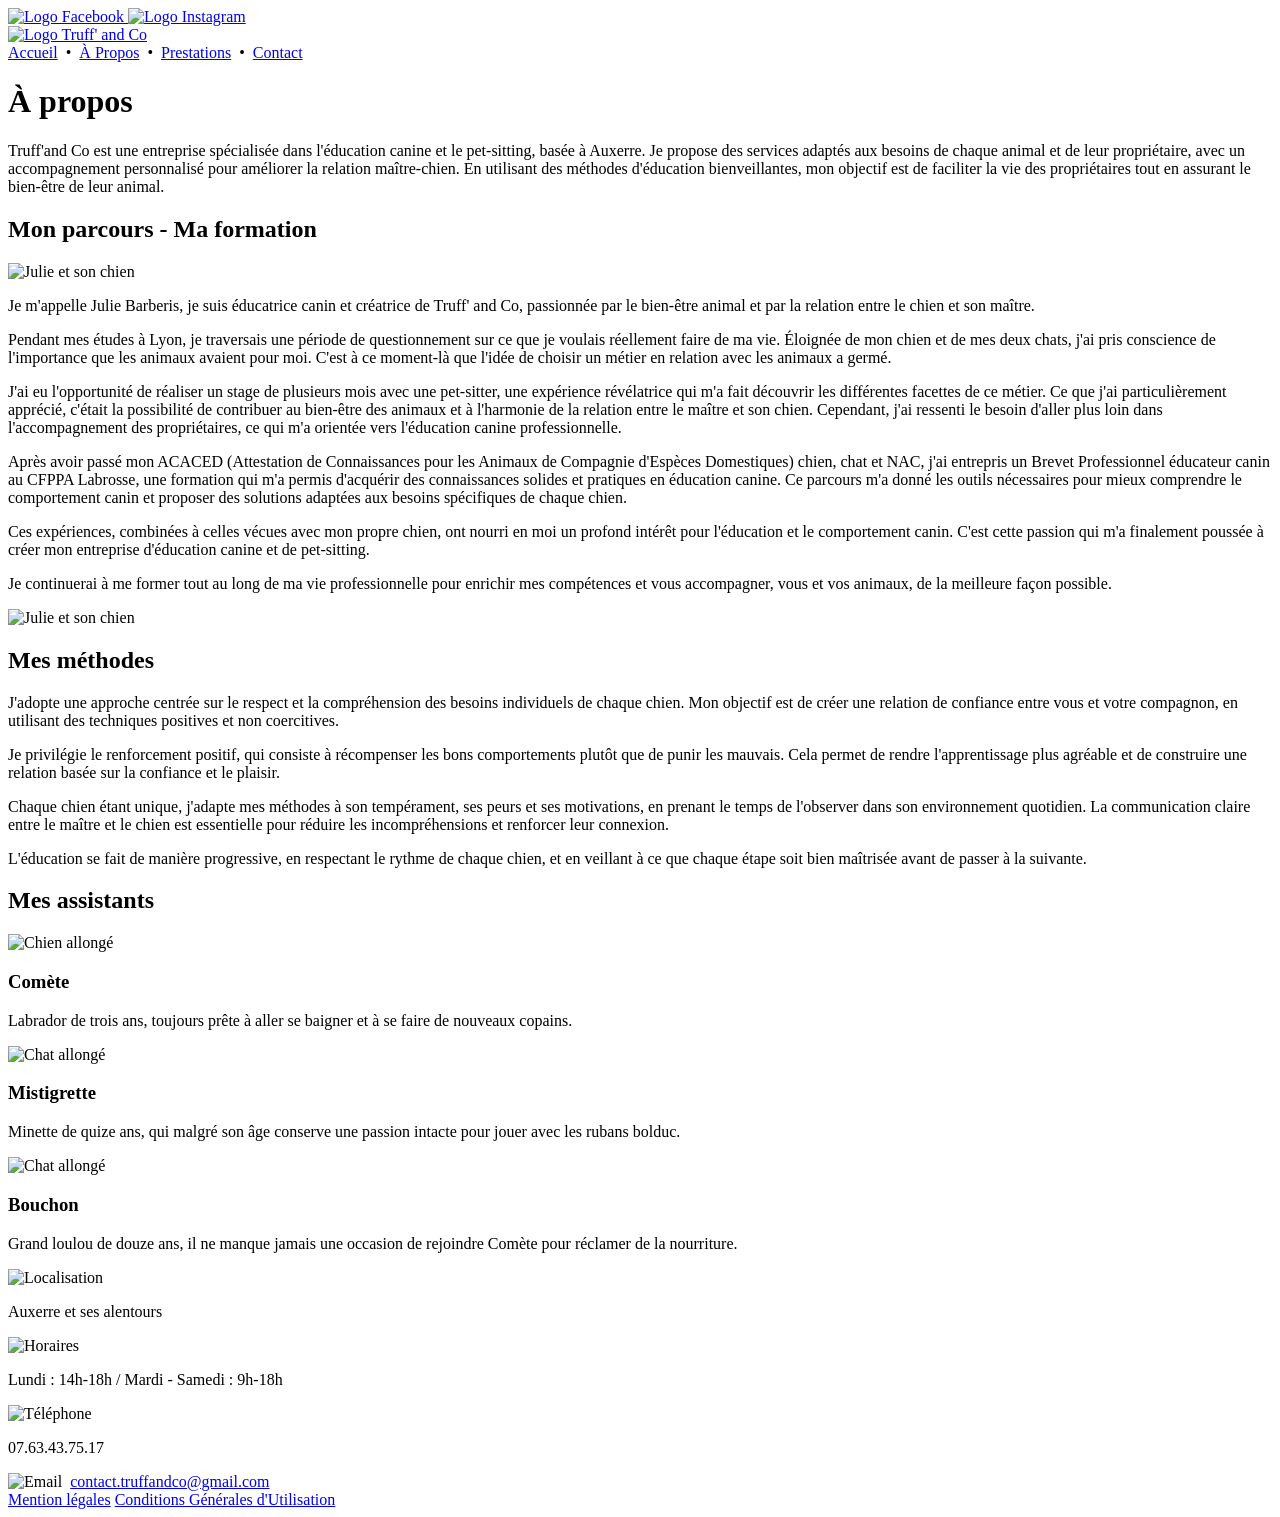
==== apropos.html @ 9f046be6 "Fix formatting" ====
<!DOCTYPE html>
<html class="content-center flex flex-column items-center w-100" lang="fr">

<head>
	<meta charset="utf-8">
	<meta name="viewport" content="width=device-width, initial-scale=1.0">
	<meta name="description" content="Découvrez le parcours et les méthodes
				      d'éducation canine de Truff' and Co. Passionnée par le bien-être des
				      animaux, notre experte propose des solutions adaptées aux besoins de
				      chaque chien, en privilégiant le respect et le renforcement positif à
				      Auxerre et ses alentours.">
	<meta name="msapplication-TileColor" content="#fff9e1">
	<meta name="msapplication-config" content="/assets/favicon/browserconfig.xml">
	<meta name="theme-color" content="#fff9e1">
	<link rel="apple-touch-icon" sizes="180x180" href="/assets/favicon/apple-touch-icon.png">
	<link rel="icon" type="image/png" sizes="32x32" href="/assets/favicon/favicon-32x32.png">
	<link rel="icon" type="image/png" sizes="16x16" href="/assets/favicon/favicon-16x16.png">
	<link rel="manifest" href="/assets/favicon/site.webmanifest">
	<link rel="shortcut icon" href="/assets/favicon/favicon.ico">
	<link rel="stylesheet" href="./stylesheet.css">
	<link rel="preload" href="/assets/images/bg_yellow.webp" as="image" type="image/webp">
	<link rel="preload" href="/assets/fonts/Chewy/Chewy-Regular.woff2" as="font" type="font/woff2" crossorigin>
	<link rel="preload" href="/assets/fonts/Lato/Lato-Regular.woff2" as="font" type="font/woff2" crossorigin>
	<title>À propos - Truff' and Co</title>
</head>

<body class="bg-gin-fizz content-center f5 flex flex-column hemlock items-center lato mw9 pv3 w-70-ns w-90">

	<header class="content-center flex flex-column items-center w-100">

		<div class="content-center flex flex-column items-center w-100">
			<div class="content-between flex self-end">
				<a class="dib" href="https://www.facebook.com/people/Truff-and-Co/61560424950646/">
					<img class="aspect-ratio--1x1 flt-hemlock mh1 w2" src="./assets/icons/facebook.svg" alt="Logo Facebook">
				</a>
				<a class="dib" href="https://www.instagram.com/truff_and_co/">
					<img class="aspect-ratio--1x1 flt-hemlock mh1 w2" src="./assets/icons/instagram.svg" alt="Logo Instagram">
				</a>
			</div>

			<a class="di" href="/">
				<img class="aspect-ratio--1x1 mv3 w--12" src="./assets/images/logo.webp" alt="Logo Truff' and Co">
			</a>
		</div>

		<nav class="bt flex justify-between mb4 pt3">
			<a href="/" class="f4-ns f5 hemlock link ph1 ph3-ns underline-hover">Accueil</a>
			&nbsp;&bull;&nbsp;
			<a href="./apropos.html" class="f4-ns f5 hemlock link ph1 ph3-ns underline underline-hover">À&nbsp;Propos</a>
			&nbsp;&bull;&nbsp;
			<a href="./prestations.html" class="f4-ns f5 hemlock link ph1 ph3-ns underline-hover">Prestations</a>
			&nbsp;&bull;&nbsp;
			<a href="./contact.html" class="f4-ns f5 hemlock link ph1 ph3-ns underline-hover">Contact</a>
		</nav>

	</header>

	<main class="flex flex-column items-center justify-center w-100">

		<div class="flex flex-column items-center justify-center w-100 w-75-ns">

			<h1 class="chewy f1-ns f2 lh-title normal tc">À propos</h1>

			<p class="f4-ns f5 lh-copy tl">
				Truff'and Co est une entreprise spécialisée dans
				l'éducation canine et le pet-sitting, basée à Auxerre. Je
				propose des services adaptés aux besoins de chaque animal
				et de leur propriétaire, avec un accompagnement
				personnalisé pour améliorer la relation maître-chien. En
				utilisant des méthodes d'éducation bienveillantes, mon
				objectif est de faciliter la vie des propriétaires tout en
				assurant le bien-être de leur animal.
			</p>

			<div class="flex flex-column items-center mv3">

				<h2 class="chewy f2-ns f3 lh-title ma0 normal tc">Mon parcours - Ma formation</h2>

				<div class="dib-ns flex flex-column items-center items-start-ns">

					<img class="aspect-ratio--1x1 br-100 fl-ns mh5-ns mv3 w--20-ns w5" src="./assets/images/julie-comete4.webp" alt="Julie et son chien">

					<div class="f4-ns f5 lh-copy tl">
						<p>
							Je m'appelle Julie Barberis, je suis éducatrice
							canin et créatrice de Truff' and Co, passionnée
							par le bien-être animal et par la relation
							entre le chien et son maître.
						</p>

						<p>
							Pendant mes études à Lyon, je traversais une
							période de questionnement sur ce que je voulais
							réellement faire de ma vie. Éloignée de mon
							chien et de mes deux chats, j'ai pris
							conscience de l'importance que les animaux
							avaient pour moi. C'est à ce moment-là que
							l'idée de choisir un métier en relation avec
							les animaux a germé.
						</p>

						<p>
							J'ai eu l'opportunité de réaliser un stage de
							plusieurs mois avec une pet-sitter, une expérience
							révélatrice qui m'a fait découvrir les différentes
							facettes de ce métier. Ce que j'ai particulièrement
							apprécié, c'était la possibilité de contribuer au
							bien-être des animaux et à l'harmonie de la
							relation entre le maître et son chien. Cependant,
							j'ai ressenti le besoin d'aller plus loin dans
							l'accompagnement des propriétaires, ce qui m'a
							orientée vers l'éducation canine professionnelle.
						</p>

						<p>
							Après avoir passé mon ACACED (Attestation de
							Connaissances pour les Animaux de Compagnie
							d'Espèces Domestiques) chien, chat et NAC, j'ai
							entrepris un Brevet Professionnel éducateur
							canin au CFPPA Labrosse, une formation qui m'a
							permis d'acquérir des connaissances solides et
							pratiques en éducation canine. Ce parcours m'a
							donné les outils nécessaires pour mieux
							comprendre le comportement canin et proposer
							des solutions adaptées aux besoins spécifiques
							de chaque chien.
						</p>

						<p>
							Ces expériences, combinées à celles vécues avec mon
							propre chien, ont nourri en moi un profond intérêt
							pour l'éducation et le comportement canin. C'est
							cette passion qui m'a finalement poussée à créer
							mon entreprise d'éducation canine et de
							pet-sitting.
						</p>

						<p>
							Je continuerai à me former tout au long de ma
							vie professionnelle pour enrichir mes
							compétences et vous accompagner, vous et vos
							animaux, de la meilleure façon possible.
						</p>

					</div>

				</div>

			</div>

			<img class="aspect-ratio--1x1 br-100 fl-ns mh5-ns mv3 w--20-ns w5" src="./assets/images/julie-comete3.webp" alt="Julie et son chien">

			<div class="flex flex-column items-center mv3">

				<h2 class="chewy f2-ns f3 lh-title ma0 normal tc">Mes méthodes</h2>

				<div class="dib-ns flex flex-column items-center items-start-ns">

					<div class="f4-ns f5 lh-copy tl">
						<p>
							J'adopte une approche centrée sur le respect et la
							compréhension des besoins individuels de chaque
							chien. Mon objectif est de créer une relation de
							confiance entre vous et votre compagnon, en
							utilisant des techniques positives et non
							coercitives.
						</p>

						<p>
							Je privilégie le renforcement positif, qui consiste
							à récompenser les bons comportements plutôt que de
							punir les mauvais. Cela permet de rendre
							l'apprentissage plus agréable et de construire une
							relation basée sur la confiance et le plaisir.
						</p>

						<p>
							Chaque chien étant unique, j'adapte mes méthodes à
							son tempérament, ses peurs et ses motivations, en
							prenant le temps de l'observer dans son
							environnement quotidien. La communication claire
							entre le maître et le chien est essentielle pour
							réduire les incompréhensions et renforcer leur
							connexion.
						</p>

						<p>
							L'éducation se fait de manière progressive, en
							respectant le rythme de chaque chien, et en
							veillant à ce que chaque étape soit bien maîtrisée
							avant de passer à la suivante.
						</p>

					</div>

				</div>

			</div>

		</div>

		<div class="bgi--yellow br4 cover flex flex-column items-center justify-evenly mv4 pa4 w-100">

			<h2 class="chewy f2-ns f3 gin-fizz lh-title ma0 normal tc">Mes assistants</h2>

			<div class="flex flex-column flex-row-ns items-start justify-evenly">

				<div class="flex flex-column items-center w-100 w-third-ns">

					<img class="aspect-ratio--1x1 br-100 mv3 w--20-ns w5" src="./assets/images/comete.webp" alt="Chien allongé">

					<h3 class="chewy f2-ns f3 gin-fizz lh-title ma0 normal tc">Comète</h3>

					<p class="f4-ns f5 gin-fizz lh-copy tl w-100 w-75-ns">
						Labrador de trois ans, toujours prête à aller se
						baigner et à se faire de nouveaux copains.
					</p>

				</div>

				<div class="flex flex-column items-center mh3-ns w-100 w-third-ns">

					<img class="aspect-ratio--1x1 br-100 mv3 w--20-ns w5" src="./assets/images/mistigrette.webp" alt="Chat allongé">

					<h3 class="chewy f2-ns f3 gin-fizz lh-title ma0 normal tc">Mistigrette</h3>

					<p class="f4-ns f5 gin-fizz lh-copy tl w-100 w-75-ns">
						Minette de quize ans, qui malgré son âge conserve une
						passion intacte pour jouer avec les rubans bolduc.
					</p>

				</div>

				<div class="flex flex-column items-center w-100 w-third-ns">

					<img class="aspect-ratio--1x1 br-100 mv3 w--20-ns w5" src="./assets/images/bouchon.webp" alt="Chat allongé">

					<h3 class="chewy f2-ns f3 gin-fizz lh-title ma0 normal tc">Bouchon</h3>

					<p class="f4-ns f5 gin-fizz lh-copy tl w-100 w-75-ns">
						Grand loulou de douze ans, il ne manque jamais une
						occasion de rejoindre Comète pour réclamer de la
						nourriture.
					</p>

				</div>

			</div>

		</div>

	</main>

	<footer class="b--hemlock bt flex flex-column pa1 w-90">

		<div class="flex flex-wrap items-center justify-evenly">

			<div class="flex items-center nowrap">
				<img class="aspect-ratio--1x1 flt-hemlock h2 w2" src="./assets/icons/location.svg" alt="Localisation">&nbsp;
				<p class="f4-ns f6">Auxerre&nbsp;et&nbsp;ses&nbsp;alentours</p>
			</div>

			<div class="flex items-center nowrap">
				<img class="aspect-ratio--1x1 flt-hemlock h2 w2" src="./assets/icons/clock.svg" alt="Horaires">&nbsp;
				<p class="f4-ns f6">Lundi&nbsp;:&nbsp;14h-18h&nbsp;/&nbsp;Mardi&nbsp;-&nbsp;Samedi&nbsp;:&nbsp;9h-18h</p>
			</div>

			<div class="flex items-center nowrap">
				<img class="aspect-ratio--1x1 flt-hemlock h2 w2" src="./assets/icons/phone.svg" alt="Téléphone">&nbsp;
				<p class="f4-ns f6">07.63.43.75.17</p>
			</div>

			<div class="flex items-center nowrap">
				<img class="aspect-ratio--1x1 flt-hemlock h2 w2" src="./assets/icons/email.svg" alt="Email">&nbsp;
				<a class="f4-ns f6 hemlock" href="mailto:contact.truffandco@gmail.com">contact.truffandco@gmail.com</a>
			</div>

		</div>

		<a class="f4-ns f6 hemlock mt3 tc" href="/legal.html">Mention légales</a>
		<a class="f4-ns f6 hemlock mt3 tc" href="/cgu.html">Conditions Générales d'Utilisation</a>

	</footer>

</body>

</html>
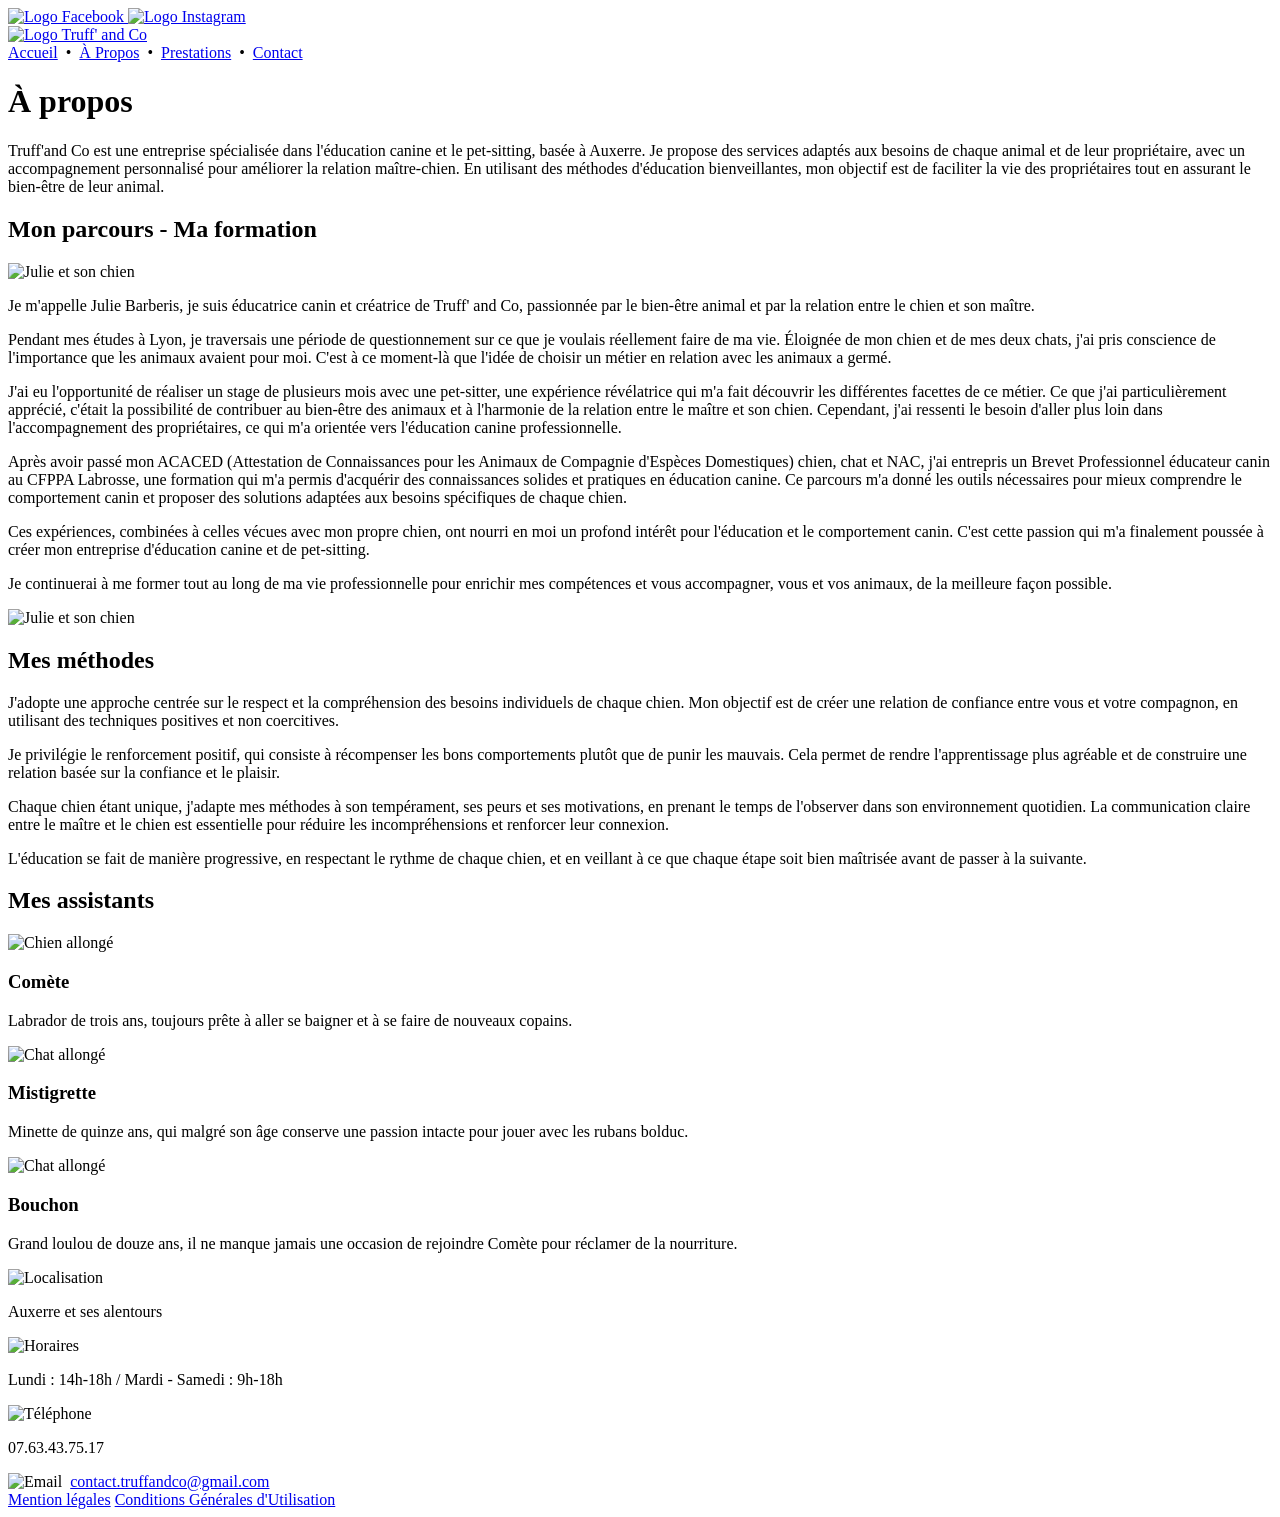
==== commit e923651d: "Fix typo" ====
--- a/apropos.html
+++ b/apropos.html
@@ -225,7 +225,7 @@
 					<h3 class="chewy f2-ns f3 gin-fizz lh-title ma0 normal tc">Mistigrette</h3>
 
 					<p class="f4-ns f5 gin-fizz lh-copy tl w-100 w-75-ns">
-						Minette de quize ans, qui malgré son âge conserve une
+						Minette de quinze ans, qui malgré son âge conserve une
 						passion intacte pour jouer avec les rubans bolduc.
 					</p>
 
